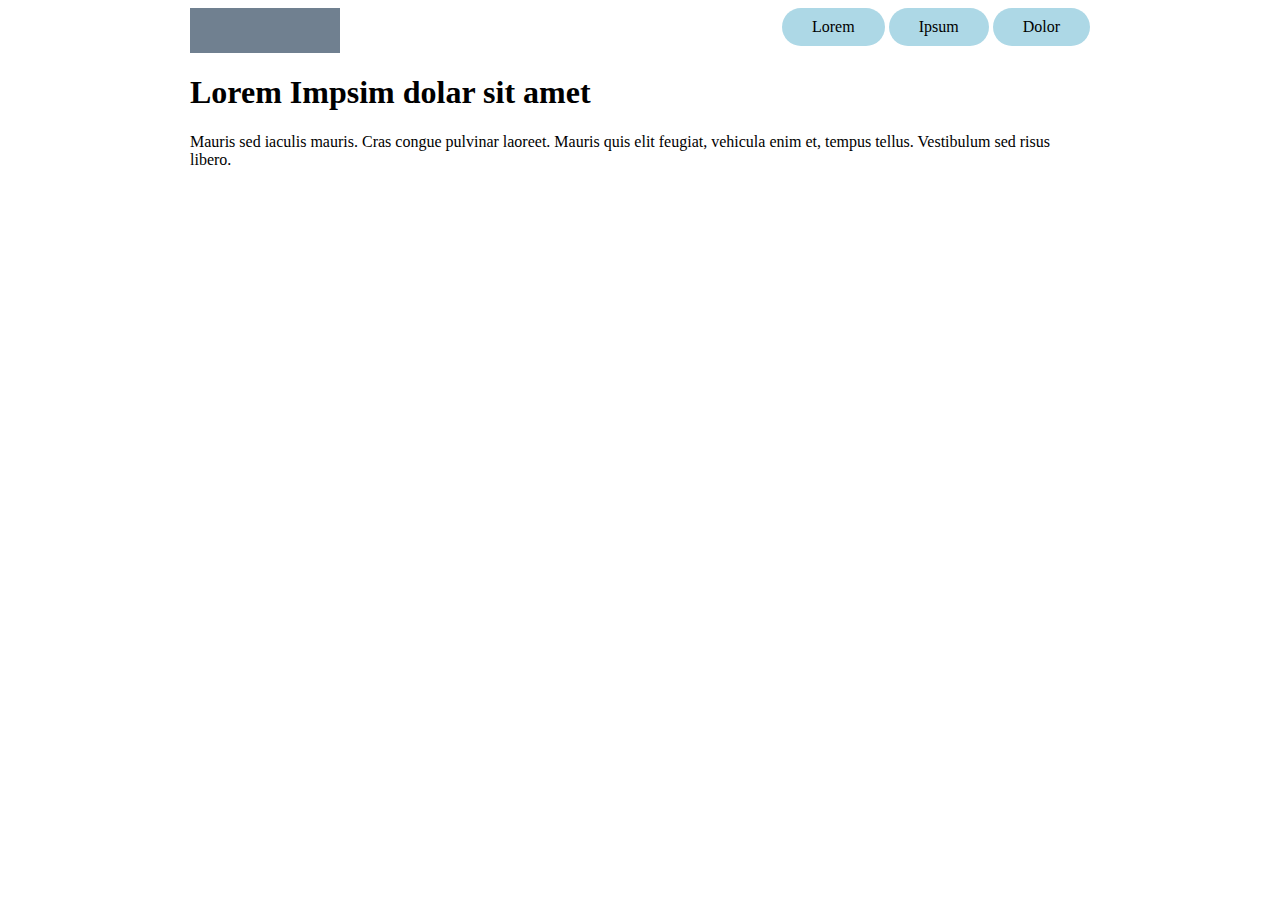
==== layout-practice/index.html @ b8250d55 "header start" ====
<!DOCTYPE HTML>
<html>
<head>
    <title> layout Practice</title>
    <link rel="stylesheet" href="layout.css" />
    </head>
    <body>
        <div class="main-container">
            <div class="promo-container">
                <header>
                    <div class="branding"></div>
                    <nav>
                        <a href="#">Lorem</a>
                        <a href="#">Ipsum</a>
                        <a href="#">Dolor</a>
                    </nav>
                </header>
                <section id="big-promo">
                    <div>
                        <h1>Lorem  Impsim dolar sit amet</h1>
                        <p>Mauris sed iaculis mauris. Cras congue pulvinar laoreet. Mauris quis elit feugiat, vehicula enim et, tempus tellus. Vestibulum sed risus libero.</p>
                    </div>
                </section>
            </div>
        </div>
    </body>
</html>
---- layout-practice/layout.css ----
* {
box-sizing: border-box;
}

.main-container{
    width: 900px;
    margin: 0 auto 0 auto;
}


header {
    display: flex;
}


.branding {
    background: slategrey ;
    width: 150px;
    height: 45px;
    margin-right: auto;

}

header a {
    display: inline-block;
    background: lightblue;
    padding: 10px 30px 10px 30px;
    border-radius: 20px;
    color: black;
    text-decoration: none;
}

/* Big Promo */

#big-promo {
    
}
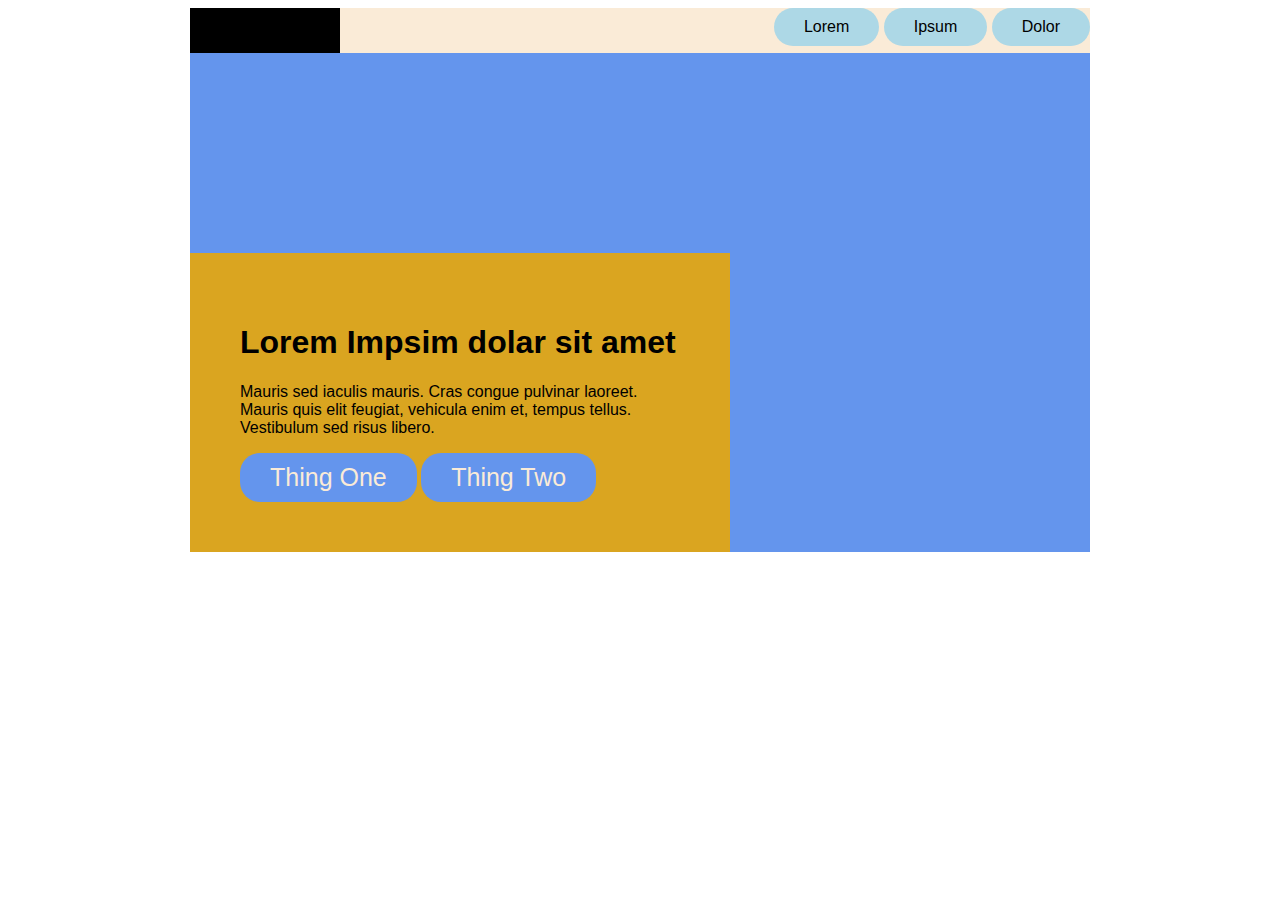
==== commit 7609cbd1: "pill stuph" ====
--- a/layout-practice/index.html
+++ b/layout-practice/index.html
@@ -10,15 +10,19 @@
                 <header>
                     <div class="branding"></div>
                     <nav>
-                        <a href="#">Lorem</a>
-                        <a href="#">Ipsum</a>
-                        <a href="#">Dolor</a>
+                        <a class="pill-button" href="#">Lorem</a>
+                        <a class="pill-button" href="#">Ipsum</a>
+                        <a class="pill-button" href="#">Dolor</a>
                     </nav>
                 </header>
                 <section id="big-promo">
-                    <div>
+                    <div class="promo-message">
                         <h1>Lorem  Impsim dolar sit amet</h1>
                         <p>Mauris sed iaculis mauris. Cras congue pulvinar laoreet. Mauris quis elit feugiat, vehicula enim et, tempus tellus. Vestibulum sed risus libero.</p>
+                        <div>
+                            <a class="pill-button promo" href="#">Thing One</a>
+                            <a class="pill-button promo" href="#">Thing Two</a>
+                        </div>
                     </div>
                 </section>
             </div>
--- a/layout-practice/layout.css
+++ b/layout-practice/layout.css
@@ -8,20 +8,25 @@
 }
 
 
+.promo-container{
+    background-color: antiquewhite;
+    font-family: helvetica;
+}
+
 header {
     display: flex;
 }
 
 
 .branding {
-    background: slategrey ;
+    background: black ;
     width: 150px;
     height: 45px;
     margin-right: auto;
 
 }
 
-header a {
+.pill-button {
     display: inline-block;
     background: lightblue;
     padding: 10px 30px 10px 30px;
@@ -30,8 +35,25 @@
     text-decoration: none;
 }
 
+.promo{
+    background: cornflowerblue;
+    color: antiquewhite;
+    font-size: 25px;
+}
+
 /* Big Promo */
 
 #big-promo {
-    
-}+    padding-top: 200px;
+    background-color: cornflowerblue;
+    font-family: helvetica;
+}
+
+
+.promo-message{
+    width: 60%;
+    padding: 50px;
+    background: goldenrod
+ 
+}
+
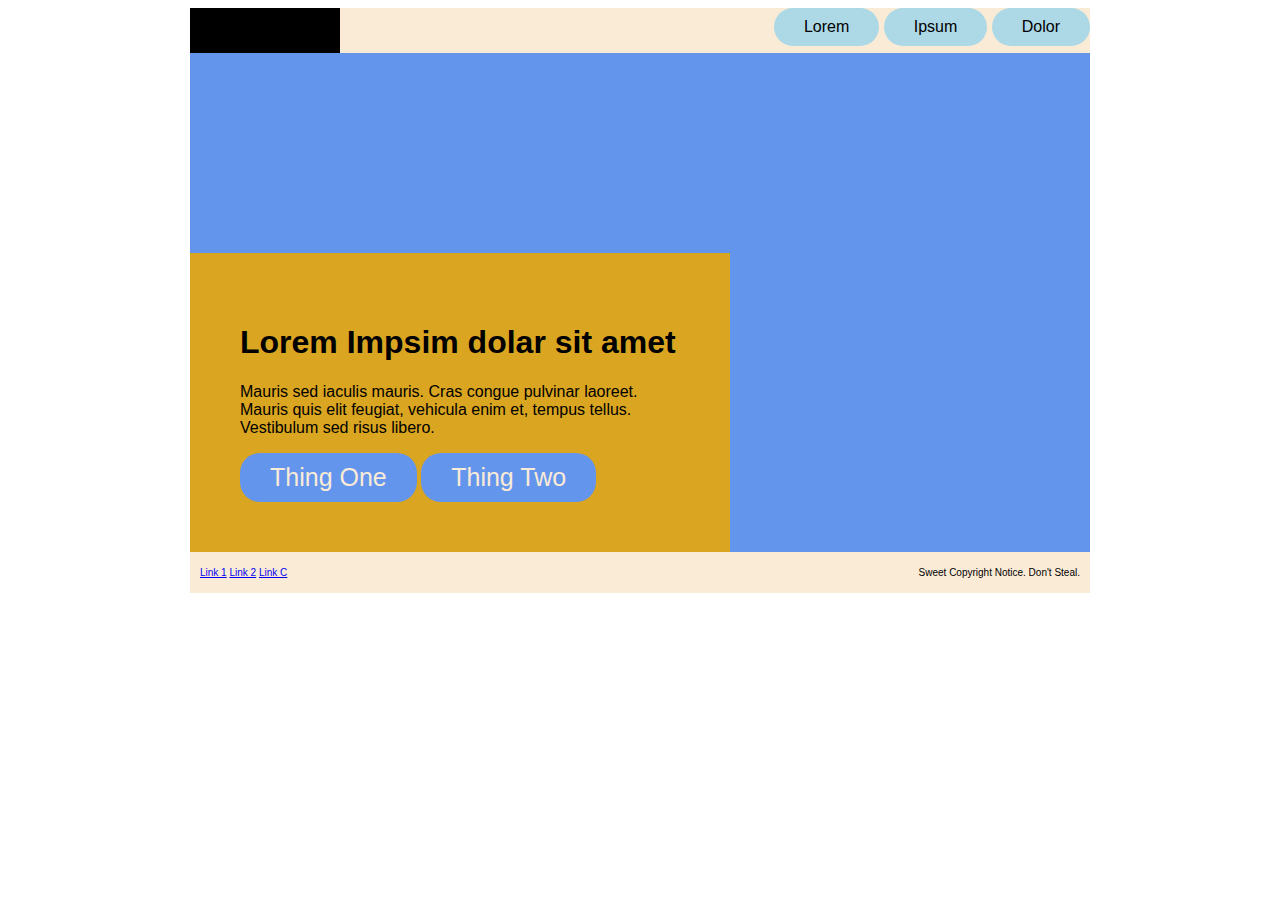
==== commit f8c2d657: "2-16 Class build update" ====
--- a/layout-practice/index.html
+++ b/layout-practice/index.html
@@ -25,6 +25,16 @@
                         </div>
                     </div>
                 </section>
+                <footer>
+                    <div class="footer-links">
+                        <a href="#">Link 1</a>
+                        <a href="#">Link 2</a>
+                        <a href="#">Link C</a>
+                    </div>
+                    <div class="footer-copyright">
+                        <p>Sweet Copyright Notice. Don't Steal.</p>
+                    </div>
+                </footer>
             </div>
         </div>
     </body>
--- a/layout-practice/layout.css
+++ b/layout-practice/layout.css
@@ -54,6 +54,23 @@
     width: 60%;
     padding: 50px;
     background: goldenrod
- 
 }
 
+footer {
+    padding: 15px 10px 15px 10px;
+    display: flex;   
+    font-size: 10px;
+}
+
+.footer-links {
+    flex: 1;
+}
+
+.footer-copyright {
+    text-align: right;
+    flex: 1;
+}
+
+.footer-copyright p {
+    margin: 0;
+}